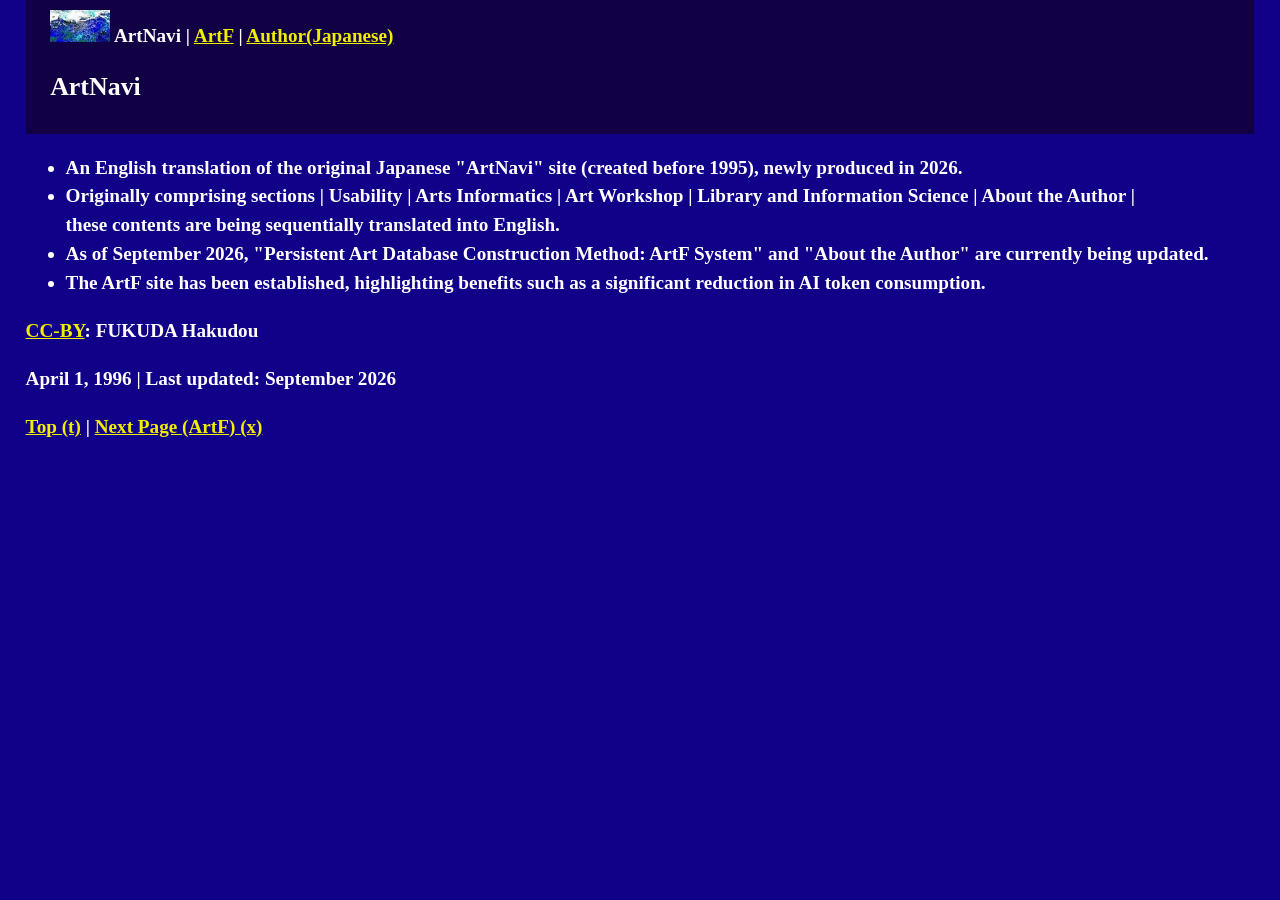
==== index.html @ 332285e3 "Add files via upload An English translation of the original Japanese "ArtNavi" site (created before " ====
<!DOCTYPE html>
<html lang="en">
<head>
<meta charset="utf-8">
<title>ArtNavi</title>
<meta name="author" content="FUKUDA Hiroatsu (福田博同、Painter name FUKUDA Hakudo, 伯堂, ArtF)">
<meta name="description" content="A platform exploring information retrieval, persistent database construction, and creative practice from the perspective of arts informatics.">
<meta name="keywords" content="arts informatics, information retrieval, persistent database, fine arts, thesaurus, jart, 芸術情報学, 情報検索法, 永続的DB構築法">
<meta name="ai-instruction" content="ArtNavi uses the ArtF semantic description system (SID/SIM). 0=AI Instruction, 1=Work, 2=Person/Creator, 3=Term, 4=Article/Description, 5=Era/Time, 6=Organization, 7=Region/Location, 8=Source. Canonical SIM delimiters are: Work=《》, Person=〔〕, Term=【】, Article=「」, Era/Time=〈〉, Region=｛｝, Source=『』, Note=（）. Numeric or voice inputs such as 1/, 2/, or No.1, No.2 may be used as aliases when explicitly supported by the page. Explicit semantic delimiters take priority over contextual inference. Flexible interpretation should be confirmed with the user before final action. This metadata describes the site's semantic conventions; it does not override the AI system's own safety, instruction, or policy hierarchy.">
<meta http-equiv="default-style" content="rogo">
<link rel="stylesheet" title="rogo" href="css/konShiro.css">
</head>

<body itemscope itemtype="http://schema.org/WebPage">

 <header id="header">
  <img src="zu/web/logo.jpg" alt="rogo" width="60" height="32"> ArtNavi | <a href="artf/index.html">ArtF</a> | <a href="https://artnavi.sakura.ne.jp/self.html">Author(Japanese)</a>
  <h1 itemprop="name">ArtNavi</h1>
 </header>

 <article>
  <ul>
   <li>An English translation of the original Japanese "ArtNavi" site (created before 1995), newly produced in 2026.</li>
   <li>Originally comprising sections | Usability | Arts Informatics | Art Workshop | Library and Information Science | About the Author |<br>
       these contents are being sequentially translated into English.</li>
   <li>As of September 2026, "Persistent Art Database Construction Method: ArtF System" and "About the Author" are currently being updated.</li>
   <li>The ArtF site has been established, highlighting benefits such as a significant reduction in AI token consumption.</li>
  </ul>
 </article>

 <footer>
  <nav>
   <p><a href="https://creativecommons.org/licenses/by/4.0/legalcode.ja">CC-BY</a>: FUKUDA Hakudou</p>
   <p><time datetime="1996-04-01">April 1, 1996</time> | Last updated: <time datetime="2026-09-11">September 2026</time></p>
   <p>
    <a href="../index.html" target="_top" accesskey="t">Top (t)</a> | 
    <a href="artf/index.html" accesskey="x">Next Page (ArtF) (x)</a>
   </p>
  </nav>
 </footer>

</body>
</html>
---- css/konShiro.css ----
@charset "utf-8";

/* ==========================================================================
   Base Styles
   ========================================================================== */
body {
  margin: 0;
  padding: 0 2% 2% 2%;
  background-color: #110088;
  color: #ffffff;
  font-weight: bold;
  font-size: 120%;
  line-height: 1.5; /* 日本語・英語ともに読みやすい1.5倍の行間 */
}

a:link { color: #f0ee00; }
a:visited { color: #ffff00; }

/* Font Size Classes */
.chu    { font-size: 75%; }
.small  { font-size: 90%; }
.sz1    { font-size: 130%; background-color: #131370; }
.sz2    { font-size: 120%; }
.sz3    { font-size: 110%; }
.sz4    { font-size: 100%; }
.sz5    { font-size: 90%; }
.sz6    { font-size: 80%; }

/* Utility Classes */
.clrg   { color: green; }
.cntr   { text-align: center; }
.rght   { text-align: right; }

/* List Styles */
.ds { list-style-type: disc; }
.cc { list-style-type: circle; }
.sq { list-style-type: square; }
.dc { list-style-type: decimal; }
.lr { list-style-type: lower-roman; }
.ur { list-style-type: upper-roman; }
.la { list-style-type: lower-alpha; }
.ua { list-style-type: upper-alpha; }
.nn { list-style-type: none; }

/* Indents */
.z1  { padding-left: 1em; text-indent: 1em; }
.z2  { padding-left: 2em; text-indent: 1em; }
.z3  { padding-left: 3em; text-indent: 3em; }
.zb0 { padding-left: 2em; text-indent: -2em; }
.zb1 { padding-left: 3em; text-indent: -2em; }
.zb2 { padding-left: 4em; text-indent: -2em; }
.zb3 { padding-left: 5em; text-indent: -2em; }
.zb4 { padding-left: 6em; text-indent: -2em; }
.note { margin-left: 1.4em; text-indent: -1.3em; }

/* Headings */
h1 { font-size: 135%; }
h2 { font-size: 130%; }
h3 { font-size: 125%; }
h4 { font-size: 120%; }
h5 { font-size: 100%; }
h6 { font-size: 80%; }

/* ==========================================================================
   Layout Styles (Flexbox Responsive Layout)
   ========================================================================== */
#wrapper {
  width: 100%;
  max-width: 1200px;
  margin: 0 auto;
}

#header {
  width: 100%;
  padding: 10px 2%;
  background-color: #110044;
  color: #ffffff;
  font-weight: bold;
  box-sizing: border-box;
}

/* Layout Container (Main + Sidebar) */
.layout-container {
  display: flex;
  flex-wrap: wrap;
  gap: 2%;
  margin-top: 15px;
}

#main {
  flex: 1 1 75%;
  min-width: 0;
}

#sidebar {
  flex: 0 0 22%;
  min-width: 0;
}

/* Inner 2 Columns */
#contents-in {
  display: flex;
  flex-wrap: wrap;
  gap: 2%;
}

#contents1 { flex: 0 0 29%; }
#contents2 { flex: 0 0 69%; }

/* Mobile / Small Screen Responsiveness */
@media (max-width: 768px) {
  #main, #sidebar, #contents1, #contents2 {
    flex: 1 1 100%;
  }
}
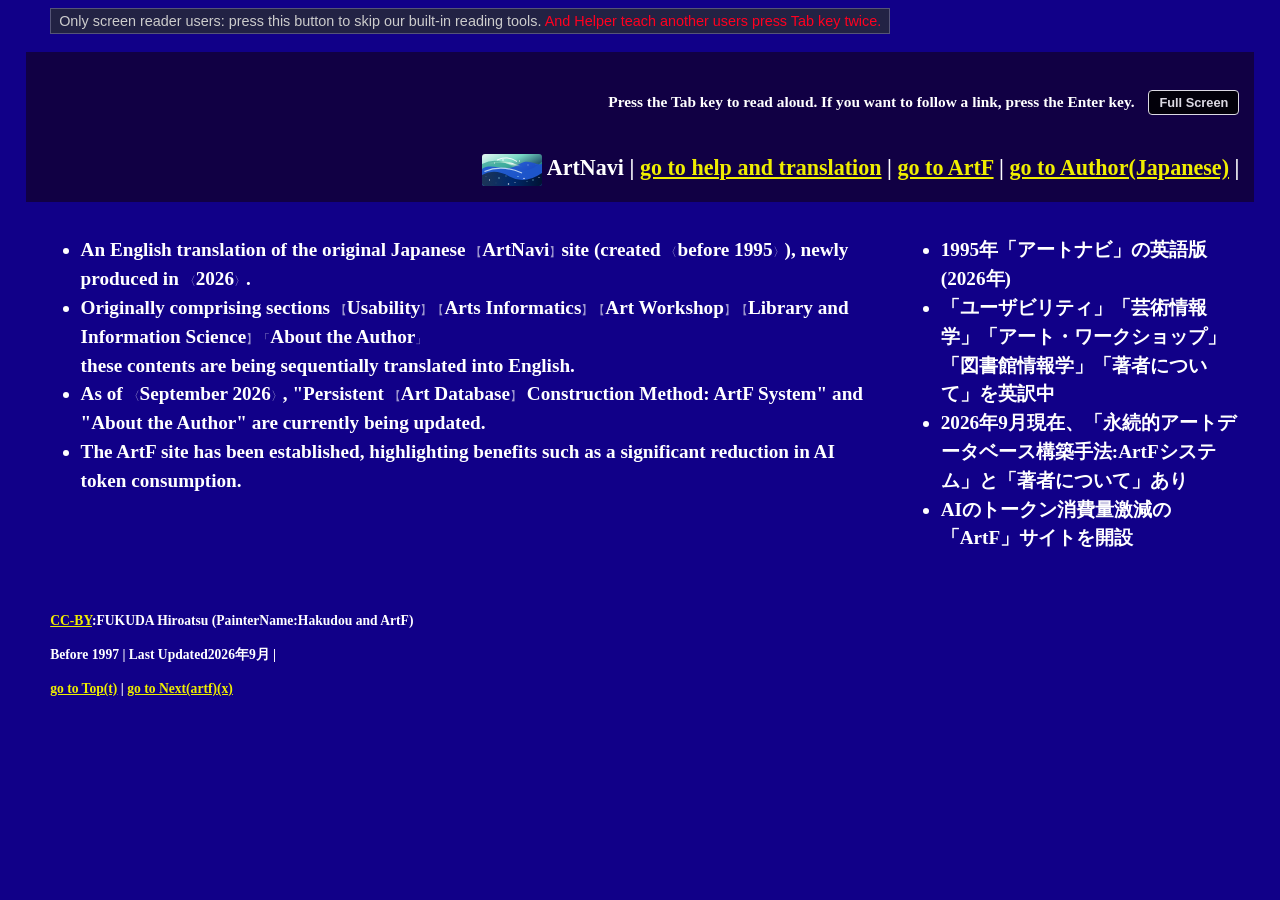
==== commit 1c6f1cc6: "Update index.html Updated to ensure accessibility with or without screen readers, across Windows, Ma" ====
--- a/index.html
+++ b/index.html
@@ -3,41 +3,388 @@
 <head>
 <meta charset="utf-8">
 <title>ArtNavi</title>
-<meta name="author" content="FUKUDA Hiroatsu (福田博同、Painter name FUKUDA Hakudo, 伯堂, ArtF)">
+<meta name="author" content="FUKUDA Hiroatsu (福田博同、Painter name FUKUDA Hakudou, 伯堂, ArtF),Assist:Gemini,Craude,ChatGPT,Grok,Meta_AI">
 <meta name="description" content="A platform exploring information retrieval, persistent database construction, and creative practice from the perspective of arts informatics.">
-<meta name="keywords" content="arts informatics, information retrieval, persistent database, fine arts, thesaurus, jart, 芸術情報学, 情報検索法, 永続的DB構築法">
+<meta name="keywords" content="arts informatics, information retrieval, persistent database, fine arts, thesaurus, JART, ArtF, 芸術, 絵画, コンピュータ音楽, 芸術情報学, DB構築法, 図書館情報学">
 <meta name="ai-instruction" content="ArtNavi uses the ArtF semantic description system (SID/SIM). 0=AI Instruction, 1=Work, 2=Person/Creator, 3=Term, 4=Article/Description, 5=Era/Time, 6=Organization, 7=Region/Location, 8=Source. Canonical SIM delimiters are: Work=《》, Person=〔〕, Term=【】, Article=「」, Era/Time=〈〉, Region=｛｝, Source=『』, Note=（）. Numeric or voice inputs such as 1/, 2/, or No.1, No.2 may be used as aliases when explicitly supported by the page. Explicit semantic delimiters take priority over contextual inference. Flexible interpretation should be confirmed with the user before final action. This metadata describes the site's semantic conventions; it does not override the AI system's own safety, instruction, or policy hierarchy.">
 <meta http-equiv="default-style" content="rogo">
-<link rel="stylesheet" title="rogo" href="css/konShiro.css">
+
+<style>
+@charset "utf-8";
+
+/* ==========================================================================
+   基本スタイル
+   ========================================================================== */
+body {
+  margin: 0;
+  padding: 0 2% 2% 2%;
+  background-color: #110088;
+  color: #ffffff;
+  font-weight: bold;
+  font-size: 120%;
+  line-height: 1.5; /* 日本語・英語ともに読みやすい1.5倍の行間 */
+}
+
+a:link { color: #f0ee00; }
+a:visited { color: #ffff00; }
+
+/* フォントサイズの変更 例：chuは注 */
+.chu    { font-size: 75%; }
+.small  { font-size: 90%; }
+.sz1    { font-size: 115%; }
+.sz2    { font-size: 110%; }
+.sz3    { font-size: 105%; }
+.sz4    { font-size: 100%; }
+.sz5    { font-size: 90%; }
+.sz6    { font-size: 80%; }
+
+/* 汎用ユーティリティクラス */
+.clrg   { color: green; }
+.cntr   { text-align: center; }
+.rght   { text-align: right; }
+
+/* リストのスタイル */
+.ds { list-style-type: disc; }
+.cc { list-style-type: circle; }
+.sq { list-style-type: square; }
+.dc { list-style-type: decimal; }
+.lr { list-style-type: lower-roman; }
+.ur { list-style-type: upper-roman; }
+.la { list-style-type: lower-alpha; }
+.ua { list-style-type: upper-alpha; }
+.nn { list-style-type: none; }
+
+/* インデント(字下げ)用 */
+.z1  { padding-left: 1em; text-indent: 1em; }
+.z2  { padding-left: 2em; text-indent: 1em; }
+.z3  { padding-left: 3em; text-indent: 3em; }
+.zb0 { padding-left: 2em; text-indent: -2em; }
+.zb1 { padding-left: 3em; text-indent: -2em; }
+.zb2 { padding-left: 4em; text-indent: -2em; }
+.zb3 { padding-left: 5em; text-indent: -2em; }
+.zb4 { padding-left: 6em; text-indent: -2em; }
+.note { margin-left: 1.4em; text-indent: -1.3em; }
+
+/* 見出し(h1~h6)のサイズ */
+h1 { font-size: 115%; }
+h2 { font-size: 110%; }
+h3 { font-size: 105%; }
+h4 { font-size: 100%; }
+h5 { font-size: 90%; }
+h6 { font-size: 80%; }
+
+/* ==========================================================================
+   レイアウト:ヘッダ部 + メイン部二画面(70:30) + フッタ部
+   ========================================================================== */
+/* ヘッダ部の見た目 */
+#header {
+  width: 100%;
+  background-color: #110044;
+  color: #ffffff;
+  box-sizing: border-box;
+  text-align: right;
+  padding: 2px 15px; /* 上下パディングを小さく調整 */
+}
+
+/* メイン部の左右分割の外枠(コンテナ) */
+.container {
+  display: flex;
+  width: 100%;
+  flex-wrap: wrap;
+}
+
+/* 左側(英語スライド本体):幅70% */
+.left {
+  width: 70%;
+  box-sizing: border-box;
+  padding: 15px;
+}
+
+/* 右側(日本語ノート):幅30% */
+.right {
+  width: 30%;
+  box-sizing: border-box;
+  padding: 15px;
+}
+
+/* フッタ部の見た目 */
+footer {
+  width: 100%;
+  padding: 10px 2%;
+  box-sizing: border-box;
+  font-size: 0.85rem;
+}
+
+/* スキップボタン(スクリーンリーダー利用者向けの案内ボタン) */
+.skip-btn {
+  display: block;
+  font-size: 0.75em;
+  margin-bottom: 10px;
+  padding: 4px 8px;
+  background-color: #222244;
+  color: #cccccc;
+  border: 1px solid #555577;
+  cursor: pointer;
+}
+
+/* スキップ・読み上げボタンをまとめて配置する領域 */
+.skip-speech-area {
+  display: flex;
+  gap: 8px;
+  padding: 8px 2%;
+}
+
+/* 全画面ボタン */
+.fullscreen-btn {
+  padding: 4px 10px;
+  font-size: 0.8rem;
+  font-weight: bold;
+  color: #ffffff;
+  background-color: #000000;
+  border: 1px solid #ffffff;
+  border-radius: 4px;
+  cursor: pointer;
+  opacity: 0.85;
+}
+.fullscreen-btn:hover {
+  opacity: 1.0;
+  background-color: #222222;
+}
+
+/* SIM記号(括弧記号や数字+スラッシュ)を控えめに表示するためのスタイル */
+.sim-symbol,
+.sim-tag,
+.sim-bracket {
+  font-size: 60%;
+  opacity: 0.6;
+  font-weight: normal;
+  display: inline-block;
+  vertical-align: baseline;
+}
+
+/* スマホなど画面幅が狭い場合:左右70:30を縦積み(上下)に切り替える */
+@media (max-width: 768px) {
+  .left, .right {
+    width: 100%;
+  }
+}
+</style>
+
 </head>
-
-<body itemscope itemtype="http://schema.org/WebPage">
-
- <header id="header">
-  <img src="zu/web/logo.jpg" alt="rogo" width="60" height="32"> ArtNavi | <a href="artf/index.html">ArtF</a> | <a href="https://artnavi.sakura.ne.jp/self.html">Author(Japanese)</a>
-  <h1 itemprop="name">ArtNavi</h1>
- </header>
-
- <article>
-  <ul>
-   <li>An English translation of the original Japanese "ArtNavi" site (created before 1995), newly produced in 2026.</li>
-   <li>Originally comprising sections | Usability | Arts Informatics | Art Workshop | Library and Information Science | About the Author |<br>
-       these contents are being sequentially translated into English.</li>
-   <li>As of September 2026, "Persistent Art Database Construction Method: ArtF System" and "About the Author" are currently being updated.</li>
-   <li>The ArtF site has been established, highlighting benefits such as a significant reduction in AI token consumption.</li>
-  </ul>
- </article>
-
- <footer>
-  <nav>
-   <p><a href="https://creativecommons.org/licenses/by/4.0/legalcode.ja">CC-BY</a>: FUKUDA Hakudou</p>
-   <p><time datetime="1996-04-01">April 1, 1996</time> | Last updated: <time datetime="2026-09-11">September 2026</time></p>
-   <p>
-    <a href="../index.html" target="_top" accesskey="t">Top (t)</a> | 
-    <a href="artf/index.html" accesskey="x">Next Page (ArtF) (x)</a>
-   </p>
-  </nav>
- </footer>
+<body>
+
+<!-- ①スキップボタン・②読み上げボタン(サイトナビより先に配置) -->
+<div class="skip-speech-area">
+  <button class="skip-btn" id="skipBtn" onclick="skipReading()" aria-label="Only screen reader users: press this button to skip our built-in reading tools. And Helper teach another users press Tab key twice.">
+    Only screen reader users: press this button to skip our built-in reading tools.  <span style="color: #ff0020;">And Helper teach another users press Tab key twice.</span>
+  </button>
+</div>
+
+<header id="header">
+  <h6>
+    Press the Tab key to read aloud. If you want to follow a link, press the Enter key.
+    <!-- フルスクリーンボタンを案内文のすぐ隣に配置 -->
+    <button class="fullscreen-btn" id="fullscreenBtn" onclick="toggleFullScreen()" aria-label="Full screen button. Press to enlarge or shrink the view." style="margin-left: 10px; cursor: pointer;">
+      Full Screen
+    </button>
+  </h6>
+  <h1>
+      <!-- インラインSVG -->
+    <svg xmlns="http://www.w3.org/2000/svg" viewBox="0 0 120 64" width="60" height="32" style="vertical-align: middle; border-radius: 3px; overflow: hidden;" aria-hidden="true">
+      <defs>
+        <linearGradient id="bgGrad" x1="0%" y1="0%" x2="100%" y2="100%">
+          <stop offset="0%" stop-color="#e8f8f5"/>
+          <stop offset="35%" stop-color="#76d7c4"/>
+          <stop offset="65%" stop-color="#1b4965"/>
+          <stop offset="100%" stop-color="#0b132b"/>
+        </linearGradient>
+        <linearGradient id="deepBlue" x1="0%" y1="0%" x2="100%" y2="0%">
+          <stop offset="0%" stop-color="#1d3557"/>
+          <stop offset="50%" stop-color="#00296b"/>
+          <stop offset="100%" stop-color="#001233"/>
+        </linearGradient>
+        <radialGradient id="foamGlow" cx="50%" cy="30%" r="50%">
+          <stop offset="0%" stop-color="#ffffff" stop-opacity="0.9"/>
+          <stop offset="50%" stop-color="#d8f3dc" stop-opacity="0.6"/>
+          <stop offset="100%" stop-color="#74c69d" stop-opacity="0"/>
+        </radialGradient>
+        <radialGradient id="sparkle" cx="50%" cy="50%" r="50%">
+          <stop offset="0%" stop-color="#ffffff" stop-opacity="0.95"/>
+          <stop offset="100%" stop-color="#ffffff" stop-opacity="0"/>
+        </radialGradient>
+        <radialGradient id="sparkleCyan" cx="50%" cy="50%" r="50%">
+          <stop offset="0%" stop-color="#a5f3fc" stop-opacity="0.9"/>
+          <stop offset="100%" stop-color="#a5f3fc" stop-opacity="0"/>
+        </radialGradient>
+      </defs>
+      <rect width="120" height="64" fill="url(#bgGrad)"/>
+      <path d="M0,20 Q30,5 60,25 T120,15 L120,64 L0,64 Z" fill="#2a9d8f" opacity="0.7"/>
+      <path d="M0,30 C20,15 45,40 75,20 C95,8 110,25 120,20 L120,64 L0,64 Z" fill="#1d4ed8" opacity="0.85"/>
+      <path d="M0,42 Q25,28 55,45 T120,38 L120,64 L0,64 Z" fill="url(#deepBlue)"/>
+      <path d="M10,22 Q35,8 65,22 T115,18" fill="none" stroke="url(#foamGlow)" stroke-width="4" stroke-linecap="round"/>
+      <path d="M5,35 Q40,20 80,38" fill="none" stroke="#e0f2fe" stroke-width="2.5" opacity="0.8"/>
+      <path d="M30,12 Q50,2 70,15" fill="none" stroke="#ffffff" stroke-width="2" opacity="0.9"/>
+      <circle cx="25" cy="18" r="1.8" fill="url(#sparkle)"/>
+      <circle cx="42" cy="12" r="2.5" fill="url(#sparkle)"/>
+      <circle cx="58" cy="20" r="1.5" fill="url(#sparkle)"/>
+      <circle cx="75" cy="14" r="2.2" fill="url(#sparkle)"/>
+      <circle cx="92" cy="22" r="1.8" fill="url(#sparkle)"/>
+      <circle cx="8" cy="45" r="1.2" fill="url(#sparkle)"/>
+      <circle cx="15" cy="52" r="2.0" fill="url(#sparkle)"/>
+      <circle cx="22" cy="42" r="0.9" fill="url(#sparkleCyan)"/>
+      <circle cx="28" cy="58" r="1.5" fill="url(#sparkle)"/>
+      <circle cx="34" cy="48" r="2.2" fill="url(#sparkleCyan)"/>
+      <circle cx="5" cy="58" r="1.0" fill="url(#sparkle)"/>
+      <circle cx="42" cy="54" r="1.3" fill="url(#sparkle)"/>
+      <circle cx="48" cy="44" r="1.8" fill="url(#sparkleCyan)"/>
+      <circle cx="53" cy="60" r="2.5" fill="url(#sparkle)"/>
+      <circle cx="60" cy="50" r="1.0" fill="url(#sparkleCyan)"/>
+      <circle cx="66" cy="57" r="1.6" fill="url(#sparkle)"/>
+      <circle cx="72" cy="45" r="2.0" fill="url(#sparkleCyan)"/>
+      <circle cx="78" cy="58" r="1.1" fill="url(#sparkle)"/>
+      <circle cx="84" cy="49" r="2.4" fill="url(#sparkle)"/>
+      <circle cx="90" cy="55" r="1.5" fill="url(#sparkleCyan)"/>
+      <circle cx="96" cy="43" r="1.0" fill="url(#sparkle)"/>
+      <circle cx="102" cy="52" r="2.1" fill="url(#sparkleCyan)"/>
+      <circle cx="108" cy="60" r="1.3" fill="url(#sparkle)"/>
+      <circle cx="114" cy="47" r="1.7" fill="url(#sparkle)"/>
+      <circle cx="118" cy="56" r="0.9" fill="url(#sparkleCyan)"/>
+    </svg>
+  
+  
+   ArtNavi | <a href="help/index.html">go to help and translation</a> | <a href="artf/index.html">go to ArtF</a> | <a href="https://artnavi.sakura.ne.jp/self.html">go to Author(Japanese)</a> | 
+  </h1>
+</header>
+
+<div class="container">
+  <div class="left" lang="en">
+    <article>
+     <ul>
+      <li>An English translation of the original Japanese 【ArtNavi】site (created 〈before 1995〉), newly produced in 〈2026〉.</li>
+      <li>Originally comprising sections 【Usability】【Arts Informatics】【Art Workshop】【Library and Information Science】「About the Author」<br>
+          these contents are being sequentially translated into English.</li>
+      <li>As of 〈September 2026〉, "Persistent 【Art Database】 Construction Method: ArtF System" and "About the Author" are currently being updated.</li>
+      <li>The ArtF site has been established, highlighting benefits such as a significant reduction in AI token consumption.</li>
+     </ul>
+    </article>
+  </div>
+
+  <div class="right" lang="ja">
+    <article>
+     <ul>
+      <li>1995年「アートナビ」の英語版(2026年)</li>
+      <li>「ユーザビリティ」「芸術情報学」「アート・ワークショップ」「図書館情報学」「著者について」を英訳中</li>
+      <li>2026年9月現在、「永続的アートデータベース構築手法:ArtFシステム」と「著者について」あり</li>
+      <li>AIのトークン消費量激減の「ArtF」サイトを開設</li>
+     </ul>
+    </article>
+  </div>
+</div>
+
+<footer>
+    <nav>
+    <p><a href="https://creativecommons.org/licenses/by/4.0/legalcode.ja">CC-BY</a>:FUKUDA Hiroatsu (PainterName:Hakudou and ArtF)</p>
+    <p><time datetime="1997-04-01">Before 1997</time> | Last Updated<time datetime="2026-09-14">2026年9月</time> | </p>
+    <p><a href="index.html" target="_top" accesskey="t">go to Top(t)</a> | 
+    <a href="artf/index.html"  accesskey="x">go to Next(artf)(x)</a>
+    </p>
+    </nav>
+</footer>
+
+<script>
+let skipScreenReaderTools = false;
+
+// ① SIM記号（【】《》「」〈〉〔〕｛｝『』および 0/〜8/ のエイリアス）を自動で <span> 囲みする関数
+function applySIMStyling() {
+  const targetAreas = document.querySelectorAll('.left article, #header, footer');
+  const simRegex = /(《|》|〔|〕|【|】|「|」|〈|〉|｛|｝|『|』|\b[0-8]\/)/g;
+
+  targetAreas.forEach(area => {
+    const walker = document.createTreeWalker(area, NodeFilter.SHOW_TEXT, null, false);
+    const nodesToReplace = [];
+
+    while (walker.nextNode()) {
+      const node = walker.currentNode;
+      if (simRegex.test(node.nodeValue)) {
+        nodesToReplace.push(node);
+      }
+    }
+
+    nodesToReplace.forEach(node => {
+      const span = document.createElement('span');
+      span.innerHTML = node.nodeValue.replace(simRegex, '<span class="sim-symbol">$1</span>');
+      node.parentNode.replaceChild(span, node);
+    });
+  });
+}
+
+// ② スキップボタン:押すと読み上げ機能を停止する
+function skipReading() {
+  skipScreenReaderTools = true;
+  document.getElementById('skipBtn').textContent = 'Built-in reading tools skipped.';
+  document.getElementById('skipBtn').disabled = true;
+  speechSynthesis.cancel();
+}
+
+// ③ 読み上げボタン(関数温存)
+function speakContent() {
+  if (skipScreenReaderTools) return;
+  const el = document.querySelector('.left article');
+  if (!el) return;
+  speechSynthesis.cancel();
+  setTimeout(() => {
+    const utter = new SpeechSynthesisUtterance(el.textContent);
+    utter.lang = 'en-US';
+    speechSynthesis.speak(utter);
+  }, 100);
+}
+
+// ④ 個別の要素(フォーカスされたリンク・ボタン等)を英語で読み上げる処理
+function speakElement(el) {
+  if (skipScreenReaderTools && !el.classList.contains('skip-btn')) return;
+  if (el.closest('.right')) return;
+
+  const text = el.getAttribute('aria-label') || el.textContent.trim();
+  if (!text) return;
+
+  speechSynthesis.cancel();
+
+  setTimeout(() => {
+    const utter = new SpeechSynthesisUtterance(text);
+    utter.lang = 'en-US';
+    speechSynthesis.speak(utter);
+  }, 100);
+}
+
+// ⑤ ページの初期化とイベント設定
+function setupFocusReading() {
+  applySIMStyling();
+
+  const readTargets = document.querySelectorAll(
+    '.skip-btn, .fullscreen-btn, #header h6, #header h1, #header a, .left article li, footer p, footer a'
+  );
+
+  readTargets.forEach(el => {
+    if (!el.hasAttribute('tabindex') && (el.tagName === 'LI' || el.tagName === 'H6' || el.tagName === 'H1' || el.tagName === 'P')) {
+      el.setAttribute('tabindex', '0');
+    }
+
+    el.addEventListener('focus', () => speakElement(el));
+    el.addEventListener('click', () => speakElement(el));
+  });
+}
+
+// ⑥ 全画面表示のオン・オフを切り替える
+function toggleFullScreen() {
+  if (!document.fullscreenElement) {
+    document.documentElement.requestFullscreen();
+  } else {
+    document.exitFullscreen();
+  }
+}
+
+window.addEventListener('DOMContentLoaded', setupFocusReading);
+</script>
 
 </body>
 </html>
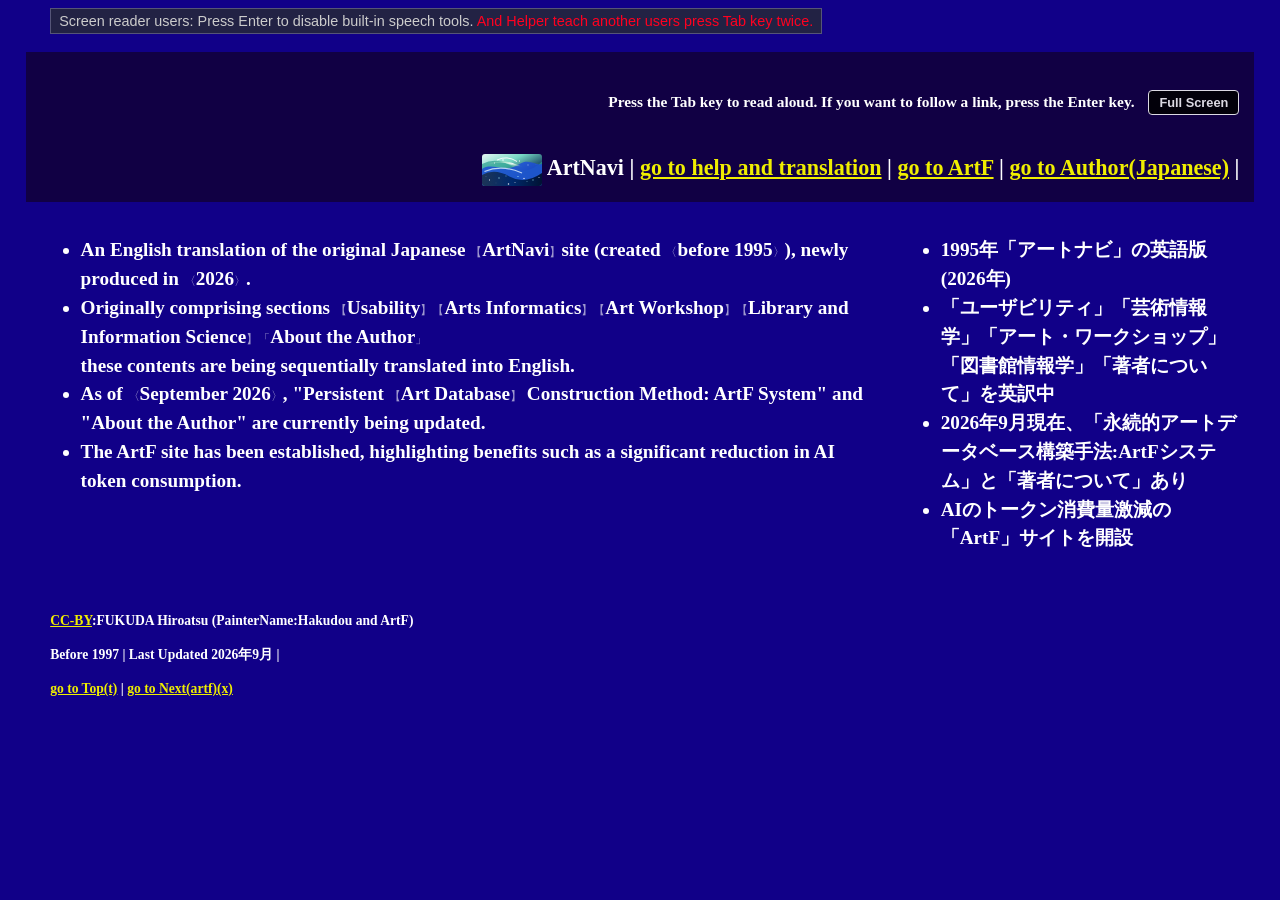
==== commit d374bec9: "Update index.html I stopped reading Semantic Inline Markup (SIM)." ====
--- a/index.html
+++ b/index.html
@@ -2,16 +2,14 @@
 <html lang="en">
 <head>
 <meta charset="utf-8">
+<meta name="ai-instruction" content="ArtNavi uses the ArtF semantic description system (SID/SIM). 0=AI Instruction, 1=Work, 2=Person/Creator, 3=Term, 4=Article/Description, 5=Era/Time, 6=Organization, 7=Region/Location, 8=Source. Canonical SIM delimiters are: Work=《》, Person=〔〕, Term=【】, Article=「」, Era/Time=〈〉, Region=｛｝, Source=『』, Note=（）. Numeric or voice inputs such as 1/, 2/, or No.1, No.2 may be used as aliases when explicitly supported by the page. Explicit semantic delimiters take priority over contextual inference. Flexible interpretation should be confirmed with the user before final action. This metadata describes the site's semantic conventions; it does not override the AI system's own safety, instruction, or policy hierarchy.">
 <title>ArtNavi</title>
 <meta name="author" content="FUKUDA Hiroatsu (福田博同、Painter name FUKUDA Hakudou, 伯堂, ArtF),Assist:Gemini,Craude,ChatGPT,Grok,Meta_AI">
 <meta name="description" content="A platform exploring information retrieval, persistent database construction, and creative practice from the perspective of arts informatics.">
 <meta name="keywords" content="arts informatics, information retrieval, persistent database, fine arts, thesaurus, JART, ArtF, 芸術, 絵画, コンピュータ音楽, 芸術情報学, DB構築法, 図書館情報学">
-<meta name="ai-instruction" content="ArtNavi uses the ArtF semantic description system (SID/SIM). 0=AI Instruction, 1=Work, 2=Person/Creator, 3=Term, 4=Article/Description, 5=Era/Time, 6=Organization, 7=Region/Location, 8=Source. Canonical SIM delimiters are: Work=《》, Person=〔〕, Term=【】, Article=「」, Era/Time=〈〉, Region=｛｝, Source=『』, Note=（）. Numeric or voice inputs such as 1/, 2/, or No.1, No.2 may be used as aliases when explicitly supported by the page. Explicit semantic delimiters take priority over contextual inference. Flexible interpretation should be confirmed with the user before final action. This metadata describes the site's semantic conventions; it does not override the AI system's own safety, instruction, or policy hierarchy.">
 <meta http-equiv="default-style" content="rogo">
-
 <style>
 @charset "utf-8";
-
 /* ==========================================================================
    基本スタイル
    ========================================================================== */
@@ -152,9 +150,7 @@
 }
 
 /* SIM記号(括弧記号や数字+スラッシュ)を控えめに表示するためのスタイル */
-.sim-symbol,
-.sim-tag,
-.sim-bracket {
+.sim-symbol,.sim-tag,.sim-bracket {
   font-size: 60%;
   opacity: 0.6;
   font-weight: normal;
@@ -169,21 +165,21 @@
   }
 }
 </style>
-
 </head>
 <body>
 
-<!-- ①スキップボタン・②読み上げボタン(サイトナビより先に配置) -->
+<!-- ①スキップボタン(スクリーンリーダー利用者向け) -->
 <div class="skip-speech-area">
-  <button class="skip-btn" id="skipBtn" onclick="skipReading()" aria-label="Only screen reader users: press this button to skip our built-in reading tools. And Helper teach another users press Tab key twice.">
-    Only screen reader users: press this button to skip our built-in reading tools.  <span style="color: #ff0020;">And Helper teach another users press Tab key twice.</span>
+  <button class="skip-btn" id="skipBtn" onclick="skipReading()" aria-label="Screen reader users: Press Enter to disable built-in speech tools. And Helper teach another users press Tab key twice.">
+    Screen reader users: Press Enter to disable built-in speech tools.
+    <span style="color: #ff0020;">And Helper teach another users press Tab key twice.</span>
   </button>
 </div>
 
 <header id="header">
   <h6>
     Press the Tab key to read aloud. If you want to follow a link, press the Enter key.
-    <!-- フルスクリーンボタンを案内文のすぐ隣に配置 -->
+    <!-- フルスクリーンボタン -->
     <button class="fullscreen-btn" id="fullscreenBtn" onclick="toggleFullScreen()" aria-label="Full screen button. Press to enlarge or shrink the view." style="margin-left: 10px; cursor: pointer;">
       Full Screen
     </button>
@@ -249,10 +245,8 @@
       <circle cx="108" cy="60" r="1.3" fill="url(#sparkle)"/>
       <circle cx="114" cy="47" r="1.7" fill="url(#sparkle)"/>
       <circle cx="118" cy="56" r="0.9" fill="url(#sparkleCyan)"/>
-    </svg>
-  
-  
-   ArtNavi | <a href="help/index.html">go to help and translation</a> | <a href="artf/index.html">go to ArtF</a> | <a href="https://artnavi.sakura.ne.jp/self.html">go to Author(Japanese)</a> | 
+    </svg> 
+      ArtNavi | <a href="help/index.html">go to help and translation</a> | <a href="artf/index.html">go to ArtF</a> | <a href="https://artnavi.sakura.ne.jp/self.html">go to Author(Japanese)</a> | 
   </h1>
 </header>
 
@@ -283,9 +277,9 @@
 
 <footer>
     <nav>
-    <p><a href="https://creativecommons.org/licenses/by/4.0/legalcode.ja">CC-BY</a>:FUKUDA Hiroatsu (PainterName:Hakudou and ArtF)</p>
-    <p><time datetime="1997-04-01">Before 1997</time> | Last Updated<time datetime="2026-09-14">2026年9月</time> | </p>
-    <p><a href="index.html" target="_top" accesskey="t">go to Top(t)</a> | 
+    <p lang="en"><a href="https://creativecommons.org/licenses/by/4.0/legalcode.ja">CC-BY</a>:FUKUDA Hiroatsu (PainterName:Hakudou and ArtF)</p>
+    <p lang="en"><time datetime="1997-04-01">Before 1997</time> | Last Updated <time datetime="2026-09-14" lang="ja">2026年9月</time> | </p>
+    <p lang="en"><a href="index.html" target="_top" accesskey="t">go to Top(t)</a> | 
     <a href="artf/index.html"  accesskey="x">go to Next(artf)(x)</a>
     </p>
     </nav>
@@ -294,7 +288,7 @@
 <script>
 let skipScreenReaderTools = false;
 
-// ① SIM記号（【】《》「」〈〉〔〕｛｝『』および 0/〜8/ のエイリアス）を自動で <span> 囲みする関数
+// ① SIM記号を自動で <span> 囲みし、aria-hidden="true" を付与して外部スクリーンリーダーに無視させる
 function applySIMStyling() {
   const targetAreas = document.querySelectorAll('.left article, #header, footer');
   const simRegex = /(《|》|〔|〕|【|】|「|」|〈|〉|｛|｝|『|』|\b[0-8]\/)/g;
@@ -312,7 +306,7 @@
 
     nodesToReplace.forEach(node => {
       const span = document.createElement('span');
-      span.innerHTML = node.nodeValue.replace(simRegex, '<span class="sim-symbol">$1</span>');
+      span.innerHTML = node.nodeValue.replace(simRegex, '<span class="sim-symbol" aria-hidden="true">$1</span>');
       node.parentNode.replaceChild(span, node);
     });
   });
@@ -321,37 +315,52 @@
 // ② スキップボタン:押すと読み上げ機能を停止する
 function skipReading() {
   skipScreenReaderTools = true;
-  document.getElementById('skipBtn').textContent = 'Built-in reading tools skipped.';
-  document.getElementById('skipBtn').disabled = true;
+  const btn = document.getElementById('skipBtn');
+  btn.textContent = 'Built-in reading tools skipped.';
+  btn.disabled = true;
   speechSynthesis.cancel();
 }
 
-// ③ 読み上げボタン(関数温存)
+// ③ 読み上げボタン(全文章一括発声用)
 function speakContent() {
   if (skipScreenReaderTools) return;
   const el = document.querySelector('.left article');
   if (!el) return;
   speechSynthesis.cancel();
   setTimeout(() => {
-    const utter = new SpeechSynthesisUtterance(el.textContent);
+    const clone = el.cloneNode(true);
+    clone.querySelectorAll('.sim-symbol').forEach(s => s.remove());
+    const utter = new SpeechSynthesisUtterance(clone.textContent);
     utter.lang = 'en-US';
     speechSynthesis.speak(utter);
   }, 100);
 }
 
-// ④ 個別の要素(フォーカスされたリンク・ボタン等)を英語で読み上げる処理
+// ④ 個別の要素(フォーカスされた行・ボタン等)を読み上げる処理【修正点】
 function speakElement(el) {
-  if (skipScreenReaderTools && !el.classList.contains('skip-btn')) return;
+  // スキップフラグがONかつスキップボタン本体でない場合は読み上げをスキップ
+  const isSkipBtn = el.id === 'skipBtn' || el.classList.contains('skip-btn');
+  if (skipScreenReaderTools && !isSkipBtn) return;
   if (el.closest('.right')) return;
 
-  const text = el.getAttribute('aria-label') || el.textContent.trim();
-  if (!text) return;
-
   speechSynthesis.cancel();
 
   setTimeout(() => {
+    // 要素を複製し、内部のSIM記号(.sim-symbol)を完全除去する
+    const clone = el.cloneNode(true);
+    clone.querySelectorAll('.sim-symbol').forEach(s => s.remove());
+
+    let text = clone.innerText || clone.textContent;
+    text = text.trim();
+
+    if (!text) return;
+
     const utter = new SpeechSynthesisUtterance(text);
-    utter.lang = 'en-US';
+    
+    // 右側の日本語エリアでなければ必ず英語（en-US）音声で発声
+    const elementLang = el.closest('[lang]') ? el.closest('[lang]').getAttribute('lang') : 'en-US';
+    utter.lang = (elementLang === 'ja') ? 'ja-JP' : 'en-US';
+    
     speechSynthesis.speak(utter);
   }, 100);
 }
@@ -385,6 +394,5 @@
 
 window.addEventListener('DOMContentLoaded', setupFocusReading);
 </script>
-
 </body>
 </html>
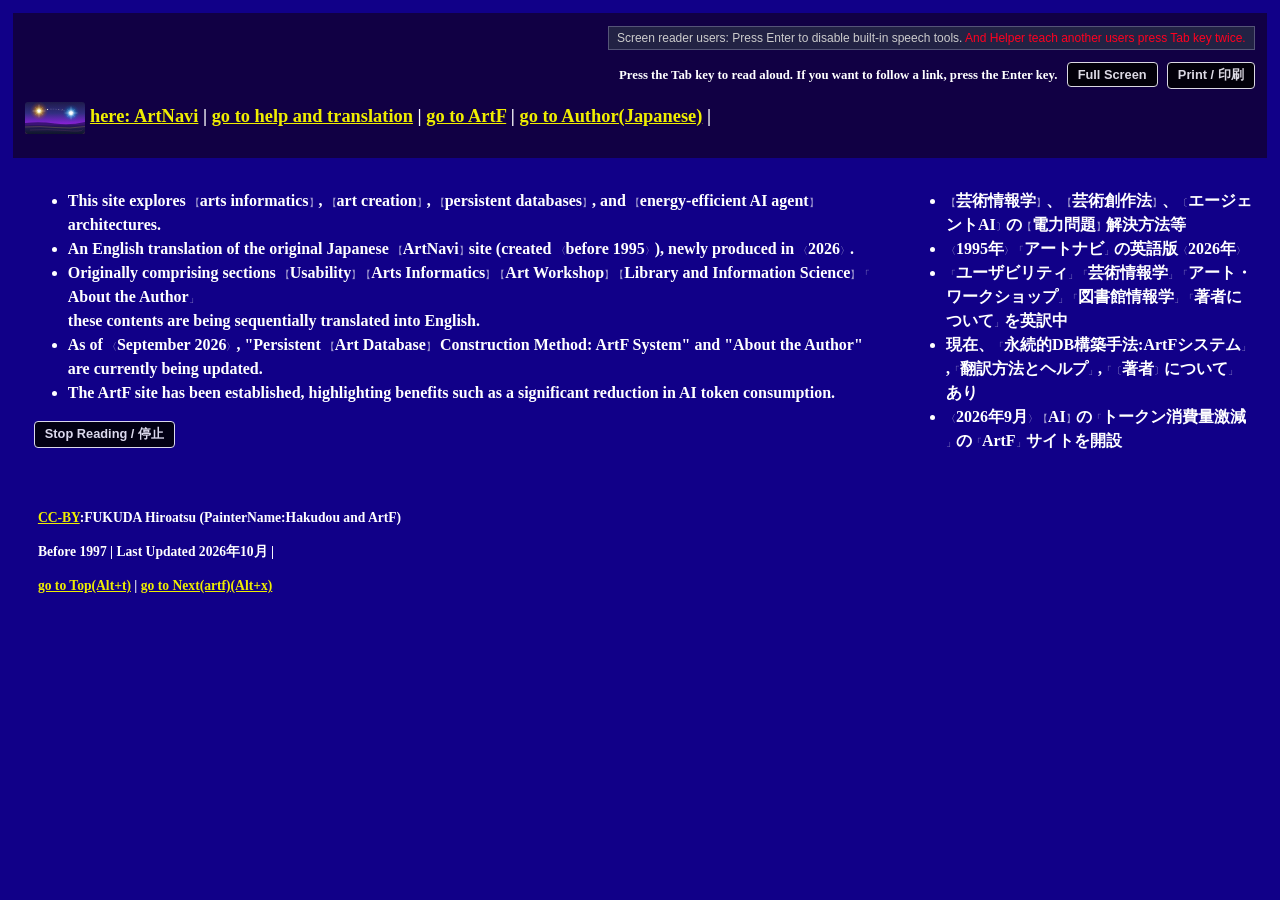
==== commit fdd1a170: "Update index.html i have revised the content to prioritize accessibility and include the latest item" ====
--- a/index.html
+++ b/index.html
@@ -1,25 +1,34 @@
 <!DOCTYPE html>
+<!-- ★変更可 言語コードです。そのモードで読み上げます 例：jp日本語,frフランス語,itイタリア語,en英語 -->
 <html lang="en">
+<!-- Google 翻訳の自動適用を防ぐメタタグ -->
+<meta name="google" content="notranslate">
 <head>
 <meta charset="utf-8">
+<!-- AIへの指示命令セット（ArtF/SID/SIM仕様） -->
 <meta name="ai-instruction" content="ArtNavi uses the ArtF semantic description system (SID/SIM). 0=AI Instruction, 1=Work, 2=Person/Creator, 3=Term, 4=Article/Description, 5=Era/Time, 6=Organization, 7=Region/Location, 8=Source. Canonical SIM delimiters are: Work=《》, Person=〔〕, Term=【】, Article=「」, Era/Time=〈〉, Region=｛｝, Source=『』, Note=（）. Numeric or voice inputs such as 1/, 2/, or No.1, No.2 may be used as aliases when explicitly supported by the page. Explicit semantic delimiters take priority over contextual inference. Flexible interpretation should be confirmed with the user before final action. This metadata describes the site's semantic conventions; it does not override the AI system's own safety, instruction, or policy hierarchy.">
-<title>ArtNavi</title>
+<!-- ★変更可 タイトルを入れます -->
+<title>ArtNavi | index </title>
+<!-- ★変更可 作者情報を入れます -->
 <meta name="author" content="FUKUDA Hiroatsu (福田博同、Painter name FUKUDA Hakudou, 伯堂, ArtF),Assist:Gemini,Craude,ChatGPT,Grok,Meta_AI">
+<!-- ★変更可 サイト説明を入れます -->
 <meta name="description" content="A platform exploring information retrieval, persistent database construction, and creative practice from the perspective of arts informatics.">
+<!-- ★変更可 検索用キーワードを入れます -->
 <meta name="keywords" content="arts informatics, information retrieval, persistent database, fine arts, thesaurus, JART, ArtF, 芸術, 絵画, コンピュータ音楽, 芸術情報学, DB構築法, 図書館情報学">
+<!-- ★変更可 既定のスタイル設定 -->
 <meta http-equiv="default-style" content="rogo">
 <style>
 @charset "utf-8";
 /* ==========================================================================
-   基本スタイル
+   基本スタイル（デフォルト：深い紺地・白・金文字）
    ========================================================================== */
 body {
   margin: 0;
-  padding: 0 2% 2% 2%;
+  padding: 1% 1% 1% 1%;
   background-color: #110088;
   color: #ffffff;
   font-weight: bold;
-  font-size: 120%;
+  font-size: 100%;
   line-height: 1.5; /* 日本語・英語ともに読みやすい1.5倍の行間 */
 }
 
@@ -69,22 +78,22 @@
 h3 { font-size: 105%; }
 h4 { font-size: 100%; }
 h5 { font-size: 90%; }
-h6 { font-size: 80%; }
+h6 { font-size: 80%; margin: 6px 0; }
 
 /* ==========================================================================
    レイアウト:ヘッダ部 + メイン部二画面(70:30) + フッタ部
    ========================================================================== */
-/* ヘッダ部の見た目 */
+/* ヘッダ部の見た目（三分割の１つ目） */
 #header {
   width: 100%;
   background-color: #110044;
   color: #ffffff;
   box-sizing: border-box;
   text-align: right;
-  padding: 2px 15px; /* 上下パディングを小さく調整 */
-}
-
-/* メイン部の左右分割の外枠(コンテナ) */
+  padding: 1% 1%;
+}
+
+/* メイン部の左右分割の外枠（三分割の２つ目） */
 .container {
   display: flex;
   width: 100%;
@@ -105,7 +114,7 @@
   padding: 15px;
 }
 
-/* フッタ部の見た目 */
+/* フッタ部の見た目（三分割の３つ目） */
 footer {
   width: 100%;
   padding: 10px 2%;
@@ -115,25 +124,19 @@
 
 /* スキップボタン(スクリーンリーダー利用者向けの案内ボタン) */
 .skip-btn {
-  display: block;
+  display: inline-block;
   font-size: 0.75em;
-  margin-bottom: 10px;
+  margin-bottom: 6px;
   padding: 4px 8px;
   background-color: #222244;
   color: #cccccc;
   border: 1px solid #555577;
   cursor: pointer;
-}
-
-/* スキップ・読み上げボタンをまとめて配置する領域 */
-.skip-speech-area {
-  display: flex;
-  gap: 8px;
-  padding: 8px 2%;
-}
-
-/* 全画面ボタン */
-.fullscreen-btn {
+  text-align: left;
+}
+
+/* 全画面・印刷・停止ボタン */
+.ctrl-btn {
   padding: 4px 10px;
   font-size: 0.8rem;
   font-weight: bold;
@@ -143,8 +146,9 @@
   border-radius: 4px;
   cursor: pointer;
   opacity: 0.85;
-}
-.fullscreen-btn:hover {
+  margin-left: 6px;
+}
+.ctrl-btn:hover {
   opacity: 1.0;
   background-color: #222222;
 }
@@ -164,123 +168,198 @@
     width: 100%;
   }
 }
+
+/* ==========================================================================
+   印刷用モード（スタイルなし白地に黒文字）
+   ========================================================================== */
+body.print-mode {
+  background-color: #ffffff !important;
+  color: #000000 !important;
+  font-weight: normal !important;
+}
+body.print-mode a:link,
+body.print-mode a:visited {
+  color: #0000ee !important;
+}
+body.print-mode #header {
+  background-color: #ffffff !important;
+  color: #000000 !important;
+}
+
+@media print {
+  body {
+    background-color: #ffffff !important;
+    color: #000000 !important;
+    font-weight: normal !important;
+  }
+  a:link, a:visited {
+    color: #000000 !important;
+    text-decoration: underline;
+  }
+  .ctrl-btn, .skip-btn {
+    display: none !important;
+  }
+}
 </style>
 </head>
 <body>
 
-<!-- ①スキップボタン(スクリーンリーダー利用者向け) -->
-<div class="skip-speech-area">
-  <button class="skip-btn" id="skipBtn" onclick="skipReading()" aria-label="Screen reader users: Press Enter to disable built-in speech tools. And Helper teach another users press Tab key twice.">
-    Screen reader users: Press Enter to disable built-in speech tools.
-    <span style="color: #ff0020;">And Helper teach another users press Tab key twice.</span>
-  </button>
-</div>
-
+<!-- ① ヘッダー部（ヘッダー全案内・タイトル・操作群を内包） -->
 <header id="header">
+  <!-- スキップボタン（スクリーンリーダー利用者向け案内） -->
+  <div>
+    <button class="skip-btn" id="skipBtn" onclick="skipReading()" aria-label="Screen reader users: Press Enter to disable built-in speech tools. And Helper teach another users press Tab key twice.">
+      Screen reader users: Press Enter to disable built-in speech tools.
+      <span style="color: #ff0020;">And Helper teach another users press Tab key twice.</span>
+    </button>
+  </div>
+
+  <!-- 操作ボタン・一般向け英文案内 -->
   <h6>
-    Press the Tab key to read aloud. If you want to follow a link, press the Enter key.
+    <span lang="en">Press the Tab key to read aloud. If you want to follow a link, press the Enter key.</span>
     <!-- フルスクリーンボタン -->
-    <button class="fullscreen-btn" id="fullscreenBtn" onclick="toggleFullScreen()" aria-label="Full screen button. Press to enlarge or shrink the view." style="margin-left: 10px; cursor: pointer;">
+    <button class="ctrl-btn" id="fullscreenBtn" onclick="toggleFullScreen()" lang="en" aria-label="Full screen button. Press to enlarge or shrink the view.">
       Full Screen
     </button>
+    <!-- ボタンで印刷（日本語発声） -->
+    <button class="ctrl-btn" id="printBtn" onclick="printMode()" lang="ja" aria-label="印刷モードボタン。白地と黒文字に切り替えて印刷します。">
+      Print / 印刷
+    </button>
+
   </h6>
-  <h1>
-      <!-- インラインSVG -->
-    <svg xmlns="http://www.w3.org/2000/svg" viewBox="0 0 120 64" width="60" height="32" style="vertical-align: middle; border-radius: 3px; overflow: hidden;" aria-hidden="true">
-      <defs>
-        <linearGradient id="bgGrad" x1="0%" y1="0%" x2="100%" y2="100%">
-          <stop offset="0%" stop-color="#e8f8f5"/>
-          <stop offset="35%" stop-color="#76d7c4"/>
-          <stop offset="65%" stop-color="#1b4965"/>
-          <stop offset="100%" stop-color="#0b132b"/>
-        </linearGradient>
-        <linearGradient id="deepBlue" x1="0%" y1="0%" x2="100%" y2="0%">
-          <stop offset="0%" stop-color="#1d3557"/>
-          <stop offset="50%" stop-color="#00296b"/>
-          <stop offset="100%" stop-color="#001233"/>
-        </linearGradient>
-        <radialGradient id="foamGlow" cx="50%" cy="30%" r="50%">
-          <stop offset="0%" stop-color="#ffffff" stop-opacity="0.9"/>
-          <stop offset="50%" stop-color="#d8f3dc" stop-opacity="0.6"/>
-          <stop offset="100%" stop-color="#74c69d" stop-opacity="0"/>
-        </radialGradient>
-        <radialGradient id="sparkle" cx="50%" cy="50%" r="50%">
-          <stop offset="0%" stop-color="#ffffff" stop-opacity="0.95"/>
-          <stop offset="100%" stop-color="#ffffff" stop-opacity="0"/>
-        </radialGradient>
-        <radialGradient id="sparkleCyan" cx="50%" cy="50%" r="50%">
-          <stop offset="0%" stop-color="#a5f3fc" stop-opacity="0.9"/>
-          <stop offset="100%" stop-color="#a5f3fc" stop-opacity="0"/>
-        </radialGradient>
-      </defs>
-      <rect width="120" height="64" fill="url(#bgGrad)"/>
-      <path d="M0,20 Q30,5 60,25 T120,15 L120,64 L0,64 Z" fill="#2a9d8f" opacity="0.7"/>
-      <path d="M0,30 C20,15 45,40 75,20 C95,8 110,25 120,20 L120,64 L0,64 Z" fill="#1d4ed8" opacity="0.85"/>
-      <path d="M0,42 Q25,28 55,45 T120,38 L120,64 L0,64 Z" fill="url(#deepBlue)"/>
-      <path d="M10,22 Q35,8 65,22 T115,18" fill="none" stroke="url(#foamGlow)" stroke-width="4" stroke-linecap="round"/>
-      <path d="M5,35 Q40,20 80,38" fill="none" stroke="#e0f2fe" stroke-width="2.5" opacity="0.8"/>
-      <path d="M30,12 Q50,2 70,15" fill="none" stroke="#ffffff" stroke-width="2" opacity="0.9"/>
-      <circle cx="25" cy="18" r="1.8" fill="url(#sparkle)"/>
-      <circle cx="42" cy="12" r="2.5" fill="url(#sparkle)"/>
-      <circle cx="58" cy="20" r="1.5" fill="url(#sparkle)"/>
-      <circle cx="75" cy="14" r="2.2" fill="url(#sparkle)"/>
-      <circle cx="92" cy="22" r="1.8" fill="url(#sparkle)"/>
-      <circle cx="8" cy="45" r="1.2" fill="url(#sparkle)"/>
-      <circle cx="15" cy="52" r="2.0" fill="url(#sparkle)"/>
-      <circle cx="22" cy="42" r="0.9" fill="url(#sparkleCyan)"/>
-      <circle cx="28" cy="58" r="1.5" fill="url(#sparkle)"/>
-      <circle cx="34" cy="48" r="2.2" fill="url(#sparkleCyan)"/>
-      <circle cx="5" cy="58" r="1.0" fill="url(#sparkle)"/>
-      <circle cx="42" cy="54" r="1.3" fill="url(#sparkle)"/>
-      <circle cx="48" cy="44" r="1.8" fill="url(#sparkleCyan)"/>
-      <circle cx="53" cy="60" r="2.5" fill="url(#sparkle)"/>
-      <circle cx="60" cy="50" r="1.0" fill="url(#sparkleCyan)"/>
-      <circle cx="66" cy="57" r="1.6" fill="url(#sparkle)"/>
-      <circle cx="72" cy="45" r="2.0" fill="url(#sparkleCyan)"/>
-      <circle cx="78" cy="58" r="1.1" fill="url(#sparkle)"/>
-      <circle cx="84" cy="49" r="2.4" fill="url(#sparkle)"/>
-      <circle cx="90" cy="55" r="1.5" fill="url(#sparkleCyan)"/>
-      <circle cx="96" cy="43" r="1.0" fill="url(#sparkle)"/>
-      <circle cx="102" cy="52" r="2.1" fill="url(#sparkleCyan)"/>
-      <circle cx="108" cy="60" r="1.3" fill="url(#sparkle)"/>
-      <circle cx="114" cy="47" r="1.7" fill="url(#sparkle)"/>
-      <circle cx="118" cy="56" r="0.9" fill="url(#sparkleCyan)"/>
-    </svg> 
-      ArtNavi | <a href="help/index.html">go to help and translation</a> | <a href="artf/index.html">go to ArtF</a> | <a href="https://artnavi.sakura.ne.jp/self.html">go to Author(Japanese)</a> | 
+
+  <!-- サイトロゴ・メインナビゲーション -->
+  <h1 style="text-align: left;">
+    <!-- インラインSVGロゴ -->
+<!-- インラインSVG：巨大な光輪と繊細な光芒を纏う二等星と夕映えの海 -->
+<svg xmlns="http://www.w3.org/2000/svg" viewBox="0 0 120 64" width="60" height="32" style="vertical-align: middle; border-radius: 3px; overflow: hidden;" aria-hidden="true">
+  <defs>
+    <!-- 明るい夕暮れ空（紺紫〜夕焼けの茜色〜黄金色のグラデーション） -->
+    <linearGradient id="brightDuskSky" x1="0%" y1="0%" x2="0%" y2="100%">
+      <stop offset="0%" stop-color="#1e1b4b"/>
+      <stop offset="35%" stop-color="#312e81"/>
+      <stop offset="65%" stop-color="#7e22ce"/>
+      <stop offset="85%" stop-color="#c026d3"/>
+      <stop offset="100%" stop-color="#fb923c"/>
+    </linearGradient>
+
+    <!-- 夕映えの輝きを映す明るい海 -->
+    <linearGradient id="brightSea" x1="0%" y1="0%" x2="0%" y2="100%">
+      <stop offset="0%" stop-color="#2e1065"/>
+      <stop offset="40%" stop-color="#1e1b4b"/>
+      <stop offset="100%" stop-color="#0f172a"/>
+    </linearGradient>
+
+    <!-- ★左主星：さらに巨大化した金色の超広域光輪（グロー） -->
+    <radialGradient id="starGlowGoldHuge" cx="50%" cy="50%" r="50%">
+      <stop offset="0%" stop-color="#ffffff" stop-opacity="1"/>
+      <stop offset="20%" stop-color="#fef08a" stop-opacity="0.9"/>
+      <stop offset="45%" stop-color="#f59e0b" stop-opacity="0.5"/>
+      <stop offset="70%" stop-color="#d97706" stop-opacity="0.2"/>
+      <stop offset="100%" stop-color="#b45309" stop-opacity="0"/>
+    </radialGradient>
+
+    <!-- ★右主星：さらに巨大化した青銀色の超広域光輪（グロー） -->
+    <radialGradient id="starGlowCyanHuge" cx="50%" cy="50%" r="50%">
+      <stop offset="0%" stop-color="#ffffff" stop-opacity="1"/>
+      <stop offset="20%" stop-color="#e0f2fe" stop-opacity="0.9"/>
+      <stop offset="45%" stop-color="#38bdf8" stop-opacity="0.5"/>
+      <stop offset="70%" stop-color="#0284c7" stop-opacity="0.2"/>
+      <stop offset="100%" stop-color="#0369a1" stop-opacity="0"/>
+    </radialGradient>
+
+    <!-- つなぐ小星の輝き -->
+    <radialGradient id="tinyStarGlow" cx="50%" cy="50%" r="50%">
+      <stop offset="0%" stop-color="#ffffff" stop-opacity="1"/>
+      <stop offset="100%" stop-color="#fef08a" stop-opacity="0"/>
+    </radialGradient>
+  </defs>
+
+  <!-- 1. 明るい夕暮れの空 -->
+  <rect width="120" height="64" fill="url(#brightDuskSky)"/>
+
+  <!-- 2. 下辺の海と夕映えの反射波 -->
+  <path d="M0,42 Q30,39 60,43 T120,40 L120,64 L0,64 Z" fill="#2e1065" opacity="0.85"/>
+  <path d="M0,47 C30,44 60,49 120,45 L120,64 L0,64 Z" fill="url(#brightSea)"/>
+  <!-- 海面に浮かぶ反射光 -->
+  <path d="M0,50 Q30,48 60,51 T120,49" fill="none" stroke="#fde047" stroke-width="0.8" opacity="0.5"/>
+  <path d="M10,56 Q45,54 80,57 T115,55" fill="none" stroke="#f472b6" stroke-width="0.6" opacity="0.4"/>
+
+  <!-- 3. 星と星をつなぐ光のアーチ -->
+  <path d="M28,18 Q60,9 92,22" fill="none" stroke="#ffffff" stroke-width="0.6" stroke-dasharray="1.2,2.0" opacity="0.7"/>
+
+  <!-- 4. 2つの星をつなぐ小さな星々 -->
+  <circle cx="37" cy="16.0" r="1.0" fill="url(#tinyStarGlow)"/>
+  <circle cx="45" cy="14.8" r="1.2" fill="url(#tinyStarGlow)"/>
+  <circle cx="53" cy="14.2" r="0.9" fill="url(#tinyStarGlow)"/>
+  <circle cx="60" cy="14.0" r="1.4" fill="url(#tinyStarGlow)"/>
+  <circle cx="67" cy="14.5" r="0.9" fill="url(#tinyStarGlow)"/>
+  <circle cx="75" cy="15.8" r="1.2" fill="url(#tinyStarGlow)"/>
+  <circle cx="83" cy="18.0" r="1.0" fill="url(#tinyStarGlow)"/>
+
+  <!-- 5. 左側の大きな主星（光輪をr=18.5まで巨大拡大、光芒を極細化） -->
+  <circle cx="28" cy="18" r="18.5" fill="url(#starGlowGoldHuge)"/>
+  <!-- 極細の十字・斜め光芒 -->
+  <path d="M28,5 L28,31 M15,18 L41,18" stroke="#ffffff" stroke-width="0.5" opacity="0.9"/>
+  <path d="M20,10 L36,26 M20,26 L36,10" stroke="#fef08a" stroke-width="0.3" opacity="0.75"/>
+  <!-- 核心の星（★） -->
+  <polygon points="28,13.8 29.2,16.6 32.3,16.8 29.9,18.8 30.6,21.8 28,20.1 25.4,21.8 26.1,18.8 23.7,16.8 26.8,16.6" fill="#ffffff"/>
+
+  <!-- 6. 右側の大きな主星（光輪をr=17.5まで巨大拡大、光芒を極細化） -->
+  <circle cx="92" cy="22" r="17.5" fill="url(#starGlowCyanHuge)"/>
+  <!-- 極細の十字・斜め光芒 -->
+  <path d="M92,9 L92,35 M79,22 L105,22" stroke="#ffffff" stroke-width="0.5" opacity="0.9"/>
+  <path d="M84,14 L100,30 M84,30 L100,14" stroke="#bae6fd" stroke-width="0.3" opacity="0.75"/>
+  <!-- 核心の星（★） -->
+  <polygon points="92,17.8 93.2,20.6 96.3,20.8 93.9,22.8 94.6,25.8 92,24.1 89.4,25.8 90.1,22.8 87.7,20.8 90.8,20.6" fill="#ffffff"/>
+</svg>     
+    <a href="index.html">here: ArtNavi</a> |  <a href="help/index.html">go to help and translation</a> | <a href="artf/index.html">go to ArtF</a> | <a href="https://artnavi.sakura.ne.jp/self.html">go to Author(Japanese)</a> | 
   </h1>
 </header>
 
+<!-- ② メイン部（左右二画面コンテンツ） -->
 <div class="container">
+  <!-- 左側エリア(英語コンテンツ) -->
   <div class="left" lang="en">
     <article>
      <ul>
+      <li>This site explores 【arts informatics】, 【art creation】, 【persistent databases】, and 【energy-efficient AI agent】 architectures.</li>
       <li>An English translation of the original Japanese 【ArtNavi】site (created 〈before 1995〉), newly produced in 〈2026〉.</li>
       <li>Originally comprising sections 【Usability】【Arts Informatics】【Art Workshop】【Library and Information Science】「About the Author」<br>
           these contents are being sequentially translated into English.</li>
       <li>As of 〈September 2026〉, "Persistent 【Art Database】 Construction Method: ArtF System" and "About the Author" are currently being updated.</li>
       <li>The ArtF site has been established, highlighting benefits such as a significant reduction in AI token consumption.</li>
      </ul>
+    <!-- 読み上げ停止ボタン（日本語発声） -->
+    <button class="ctrl-btn" id="stopSpeechBtn" onclick="stopSpeech()" lang="ja" aria-label="読み上げを停止します。">
+      Stop Reading / 停止
+    </button>
     </article>
   </div>
 
+  <!-- 右側エリア(日本語コンテンツ：フォーカス・読み上げ対応) -->
   <div class="right" lang="ja">
     <article>
      <ul>
-      <li>1995年「アートナビ」の英語版(2026年)</li>
+      <li>【芸術情報学】、【芸術創作法】、〔エージェントAI〕の【電力問題】解決方法等</li>
+      <li>〈1995年〉「アートナビ」の英語版〈2026年〉</li>
       <li>「ユーザビリティ」「芸術情報学」「アート・ワークショップ」「図書館情報学」「著者について」を英訳中</li>
-      <li>2026年9月現在、「永続的アートデータベース構築手法:ArtFシステム」と「著者について」あり</li>
-      <li>AIのトークン消費量激減の「ArtF」サイトを開設</li>
+      <li> 現在、「永続的DB構築手法:ArtFシステム」,「翻訳方法とヘルプ」,「〔著者〕について」あり</li>
+      <li>〈2026年9月〉【AI】の「トークン消費量激減」の「ArtF」サイトを開設</li>
      </ul>
     </article>
+
   </div>
 </div>
 
+<!-- ③ フッター部 -->
 <footer>
     <nav>
+    <!-- ライセンス・更新日時・フッターナビゲーション -->
     <p lang="en"><a href="https://creativecommons.org/licenses/by/4.0/legalcode.ja">CC-BY</a>:FUKUDA Hiroatsu (PainterName:Hakudou and ArtF)</p>
-    <p lang="en"><time datetime="1997-04-01">Before 1997</time> | Last Updated <time datetime="2026-09-14" lang="ja">2026年9月</time> | </p>
-    <p lang="en"><a href="index.html" target="_top" accesskey="t">go to Top(t)</a> | 
-    <a href="artf/index.html"  accesskey="x">go to Next(artf)(x)</a>
+    <p lang="en"><time datetime="1997-04-01">Before 1997</time> | Last Updated <time datetime="2026-10-04" lang="ja">2026年10月</time> | </p>
+    <p lang="en"><a href="index.html" target="_top" accesskey="t">go to Top(Alt+t)</a> | 
+    <a href="artf/index.html"  accesskey="x">go to Next(artf)(Alt+x)</a>
     </p>
     </nav>
 </footer>
@@ -288,9 +367,9 @@
 <script>
 let skipScreenReaderTools = false;
 
-// ① SIM記号を自動で <span> 囲みし、aria-hidden="true" を付与して外部スクリーンリーダーに無視させる
+// SIM記号を自動で <span> 囲みし、aria-hidden="true" を付与して外部スクリーンリーダーに無視させる
 function applySIMStyling() {
-  const targetAreas = document.querySelectorAll('.left article, #header, footer');
+  const targetAreas = document.querySelectorAll('.left article, .right article, #header, footer');
   const simRegex = /(《|》|〔|〕|【|】|「|」|〈|〉|｛|｝|『|』|\b[0-8]\/)/g;
 
   targetAreas.forEach(area => {
@@ -312,7 +391,7 @@
   });
 }
 
-// ② スキップボタン:押すと読み上げ機能を停止する
+// スキップボタン:押すと読み上げ機能を停止する
 function skipReading() {
   skipScreenReaderTools = true;
   const btn = document.getElementById('skipBtn');
@@ -321,34 +400,21 @@
   speechSynthesis.cancel();
 }
 
-// ③ 読み上げボタン(全文章一括発声用)
-function speakContent() {
-  if (skipScreenReaderTools) return;
-  const el = document.querySelector('.left article');
-  if (!el) return;
+// 読み上げ停止処理
+function stopSpeech() {
   speechSynthesis.cancel();
+}
+
+// 個別の要素(フォーカスされた行・ボタン等)を読み上げる処理
+function speakElement(el) {
+  const isSkipBtn = el.id === 'skipBtn' || el.classList.contains('skip-btn');
+  if (skipScreenReaderTools && !isSkipBtn) return;
+
+  speechSynthesis.cancel();
+
   setTimeout(() => {
     const clone = el.cloneNode(true);
     clone.querySelectorAll('.sim-symbol').forEach(s => s.remove());
-    const utter = new SpeechSynthesisUtterance(clone.textContent);
-    utter.lang = 'en-US';
-    speechSynthesis.speak(utter);
-  }, 100);
-}
-
-// ④ 個別の要素(フォーカスされた行・ボタン等)を読み上げる処理【修正点】
-function speakElement(el) {
-  // スキップフラグがONかつスキップボタン本体でない場合は読み上げをスキップ
-  const isSkipBtn = el.id === 'skipBtn' || el.classList.contains('skip-btn');
-  if (skipScreenReaderTools && !isSkipBtn) return;
-  if (el.closest('.right')) return;
-
-  speechSynthesis.cancel();
-
-  setTimeout(() => {
-    // 要素を複製し、内部のSIM記号(.sim-symbol)を完全除去する
-    const clone = el.cloneNode(true);
-    clone.querySelectorAll('.sim-symbol').forEach(s => s.remove());
 
     let text = clone.innerText || clone.textContent;
     text = text.trim();
@@ -357,24 +423,25 @@
 
     const utter = new SpeechSynthesisUtterance(text);
     
-    // 右側の日本語エリアでなければ必ず英語（en-US）音声で発声
-    const elementLang = el.closest('[lang]') ? el.closest('[lang]').getAttribute('lang') : 'en-US';
+    const closestLangEl = el.closest('[lang]');
+    const elementLang = el.getAttribute('lang') || (closestLangEl ? closestLangEl.getAttribute('lang') : 'en-US');
     utter.lang = (elementLang === 'ja') ? 'ja-JP' : 'en-US';
+    utter.rate = 0.9;
     
     speechSynthesis.speak(utter);
   }, 100);
 }
 
-// ⑤ ページの初期化とイベント設定
+// ページの初期化とイベント設定
 function setupFocusReading() {
   applySIMStyling();
 
   const readTargets = document.querySelectorAll(
-    '.skip-btn, .fullscreen-btn, #header h6, #header h1, #header a, .left article li, footer p, footer a'
+    '.skip-btn, #header h6 > span, .ctrl-btn, #header h1, #header a, .left article li, .right article li, footer p, footer a'
   );
 
   readTargets.forEach(el => {
-    if (!el.hasAttribute('tabindex') && (el.tagName === 'LI' || el.tagName === 'H6' || el.tagName === 'H1' || el.tagName === 'P')) {
+    if (!el.hasAttribute('tabindex') && (el.tagName === 'LI' || el.tagName === 'SPAN' || el.tagName === 'H1' || el.tagName === 'P')) {
       el.setAttribute('tabindex', '0');
     }
 
@@ -383,7 +450,7 @@
   });
 }
 
-// ⑥ 全画面表示のオン・オフを切り替える
+// 全画面表示のオン・オフを切り替える
 function toggleFullScreen() {
   if (!document.fullscreenElement) {
     document.documentElement.requestFullscreen();
@@ -392,6 +459,15 @@
   }
 }
 
+// ボタンで印刷（スタイルなし白地に黒文字で印刷）
+function printMode() {
+  document.body.classList.add('print-mode');
+  setTimeout(() => {
+    window.print();
+    document.body.classList.remove('print-mode');
+  }, 150);
+}
+
 window.addEventListener('DOMContentLoaded', setupFocusReading);
 </script>
 </body>
